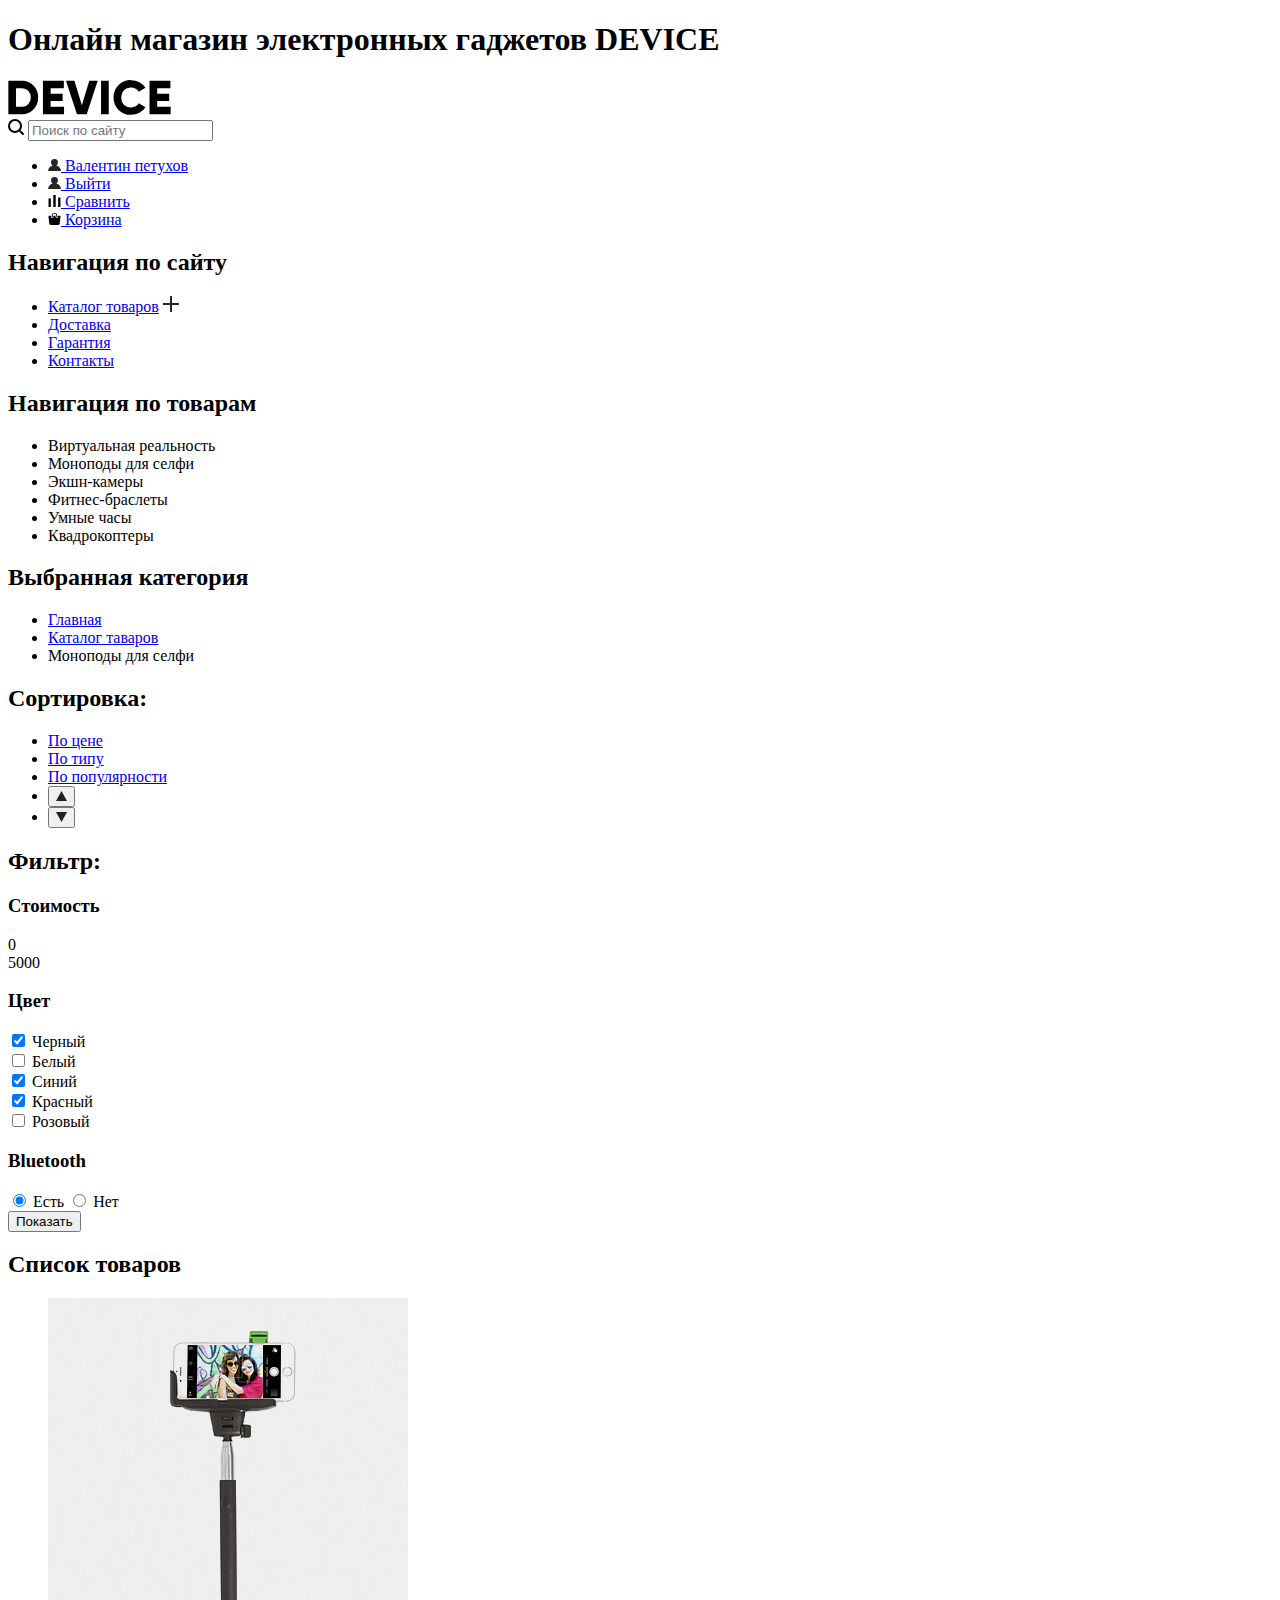
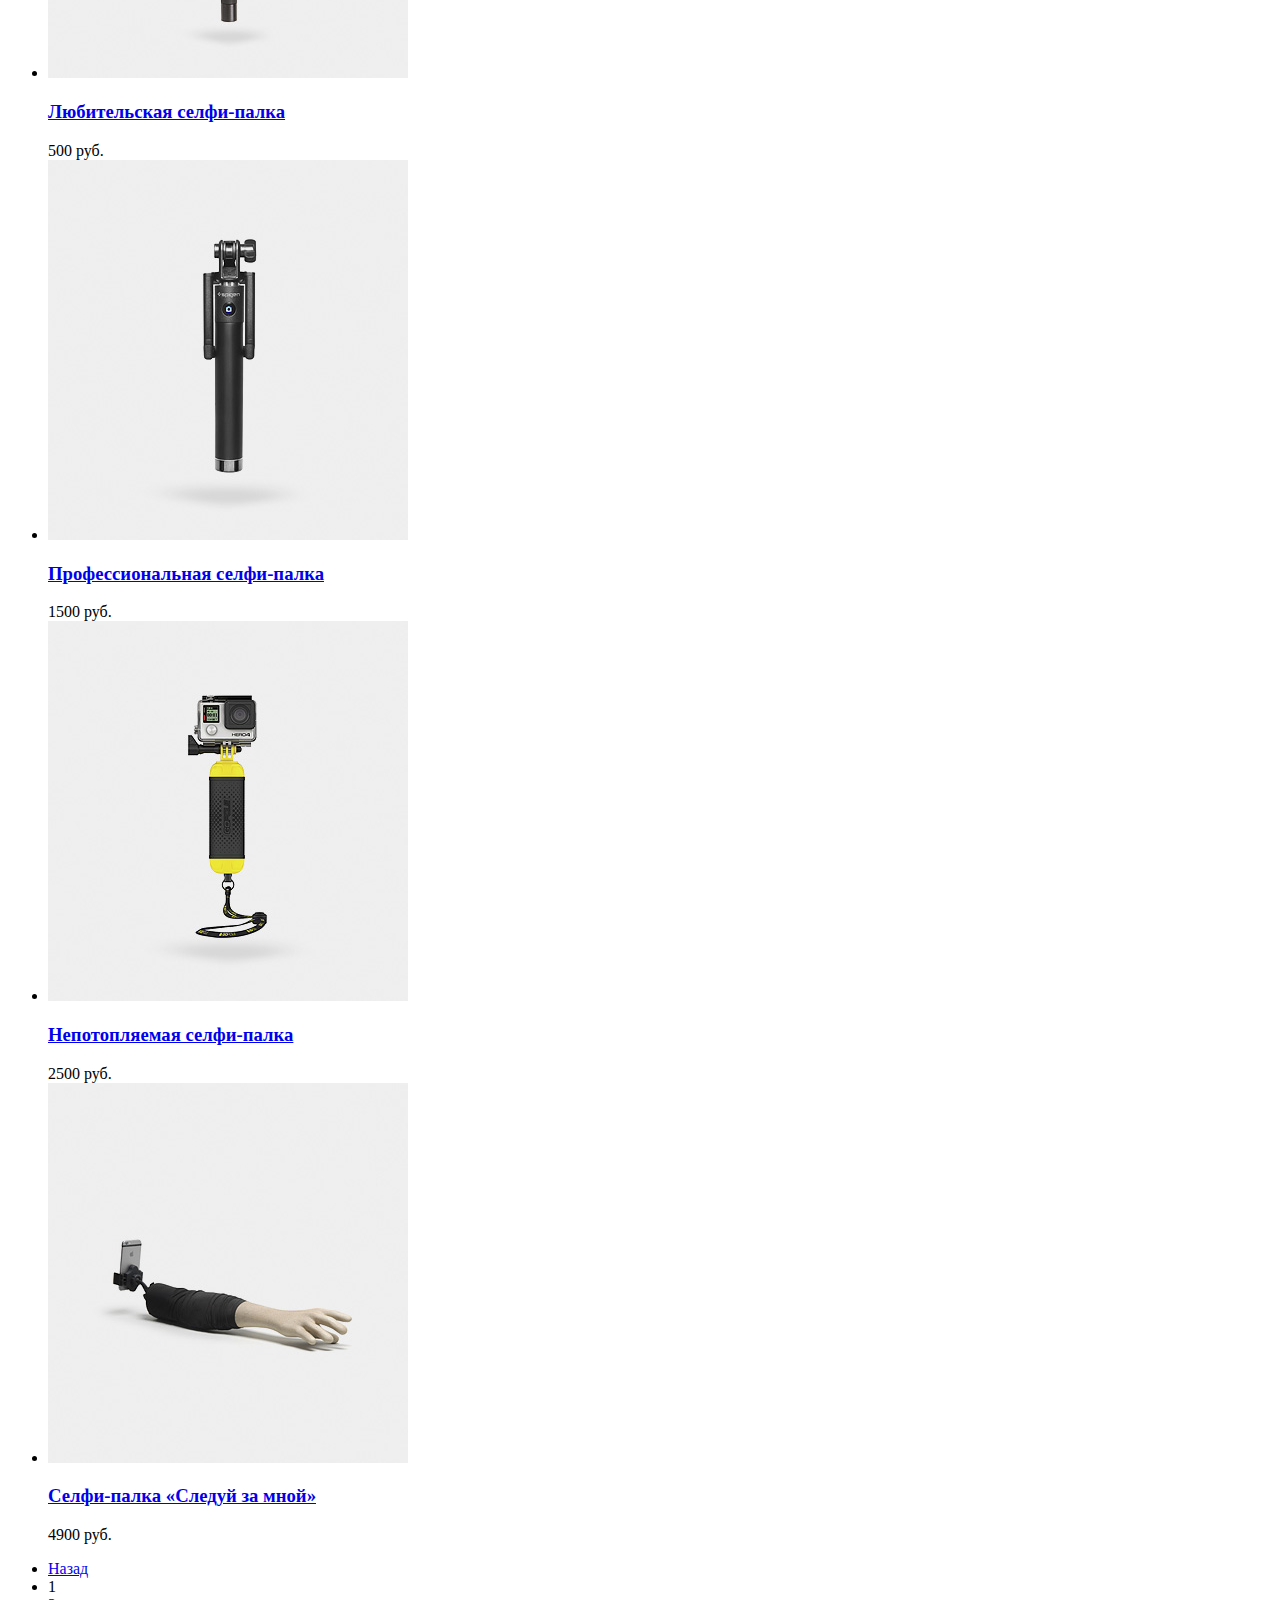
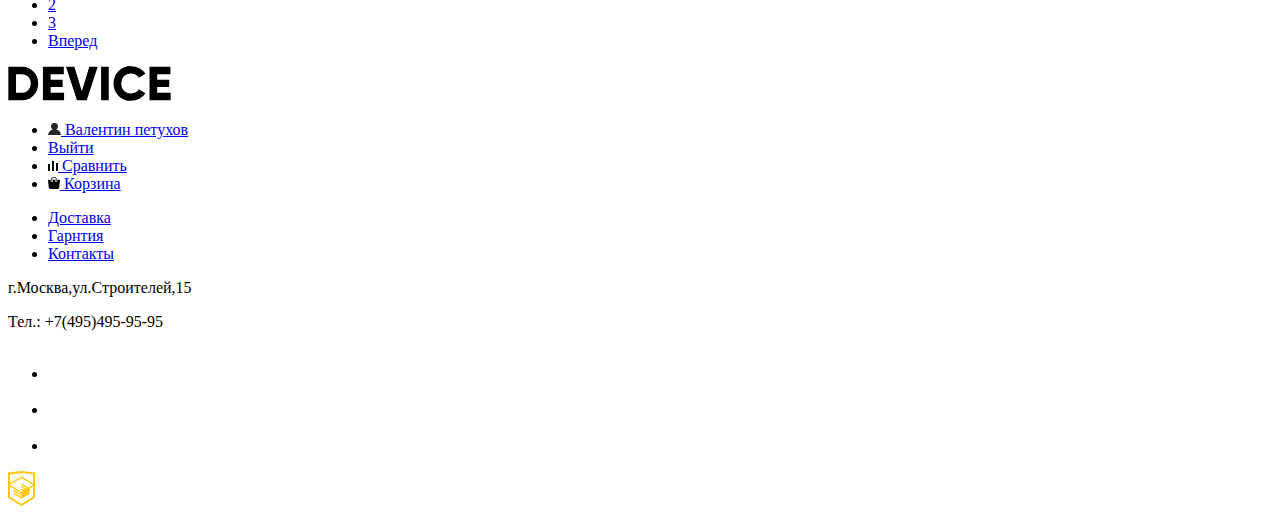
==== catalog.html @ 42530f2b "Исправил недочеты" ====
<!DOCTYPE html>
<html lang="ru">

<head>
  <meta charset="UTF-8">
  <meta name="viewport" content="width=device-width, initial-scale=1.0">
  <title>Device Магазин</title>
</head>

<body>
  <header>
    <h1 class="visually-hidden">Онлайн магазин электронных гаджетов DEVICE</h1>
    <nav>
      <a href="#">
        <img src="img/logo-device.svg" width="163" height="35" alt="Лого Device">
      </a>
      <div>
        <div>
          <form action="echo.htmlacademy.ru" method="post">
            <img src="img/search.svg" width="16" height="16" alt="Поиск товара">
            <label for="search-goods"></label>
            <input name="search" type="search" placeholder="Поиск по сайту">
          </form>
        </div>
        <ul>
          <li>
            <a href="#">
              <img src="img/user.svg" width="13" height="12" alt="Имя пользователя">
              Валентин петухов
            </a>
          </li>
          <li>
            <a href="#">
              <img src="img/user.svg" width="13" height="12" alt="Выйти">
              Выйти
            </a>
          </li>
          <li>
            <a href="#">
              <img src="img/compare.svg" width="13" height="12" alt="Сравнить">
              Сравнить
            </a>
          </li>
          <li>
            <a href="#">
              <img src="img/cart.svg" width="13" height="12" alt="Корзина">
              Корзина
            </a>
          </li>
        </ul>
      </div>
      <section>
        <h2 class="visually-hidden">Навигация по сайту</h2>
        <ul>
          <li>
            <a href="catalog.html">Каталог товаров</a>
            <img src="img/plus.svg" alt="Список товаров">
          </li>
          <li>
            <a href="#">Доставка</a>
          </li>
          <li>
            <a href="#">Гарантия</a>
          </li>
          <li>
            <a href="#">Контакты</a>
          </li>
        </ul>
      </section>
      <section>
        <h2 class="visually-hidden">Навигация по товарам</h2>
        <ul>
          <li>
            <span>Виртуальная реальность</span>
          </li>
          <li>
            <span>Моноподы для селфи</span>
          </li>
          <li>
            <span>Экшн-камеры</span>
          </li>
          <li>
            <span>Фитнес-браслеты</span>
          </li>
          <li>
            <span>Умные часы</span>
          </li>
          <li>
            <span>Квадрокоптеры</span>
          </li>
        </ul>
      </section>
    </nav>
  </header>
  <main>
    <h2 class="visually-hidden">Выбранная категория</h2>
    <ul>
      <li>
        <a href="#">Главная</a>
      </li>
      <li>
        <a href="#">Каталог таваров</a>
      </li>
      <li>Моноподы для селфи</li>
    </ul>
    <section>
      <h2>Сортировка:</h2>
      <ul>
        <li>
          <a href="#">По цене</a>
        </li>
        <li>
          <a href="#">По типу</a>
        </li>
        <li>
          <a href="#">По популярности</a>
        </li>
        <li>
          <button type="button">
            <img src="img/icon-up-dir.svg" alt="Поиск по возрастанию">
          </button>
        </li>
        <li>
          <button type="button">
            <img src="img/icon-down-dir.svg" alt="Поиск по убыванию">
          </button>
        </li>
      </ul>
    </section>
    <section>
      <h2>Фильтр:</h2>
      <aside>
        <form action="#" method="post">
          <div>
            <h3>Стоимость</h3>
            <div>
              <div>0</div>
            </div>
            <div>
              <div>5000</div>
            </div>
          </div>
          <div>
            <h3>Цвет</h3>
            <div>
              <input type="checkbox" name="color" value="Черный" id="black-color-filter" checked>
              <label for="black-color-filter">Черный</label>
            </div>
            <div>
              <input type="checkbox" name="color" value="Белый" id="white-color-filter">
              <label for="white-color-filter">Белый</label>
            </div>
            <div>
              <input type="checkbox" name="color" value="Синий" id="blue-color-filter" checked>
              <label for="blue-color-filter">Синий</label>
            </div>
            <div>
              <input type="checkbox" name="color" value="Красный" id="red-color-filter" checked>
              <label for="red-color-filter">Красный</label>
            </div>
            <div>
              <input type="checkbox" name="color" value="Розовый" id="pink-color-filter">
              <label for="pink-color-filter">Розовый</label>
            </div>
          </div>
          <div>
            <h3>Bluetooth</h3>
            <input type="radio" name="bluetooth" value="Есть" id="bluetooth-yes" checked>
            <label for="bluetooth-yes">Есть</label>
            <input type="radio" name="bluetooth" value="Нет" id="bluetooth-no">
            <label for="bluetooth-no">Нет</label>
          </div>
          <button type="submit" value="submit">Показать</button>
        </form>
      </aside>
    </section>
    <section>
      <h2>Список товаров</h2>
      <ul>
        <li>
          <div>
            <a href="#">
              <img src="img/item-1.jpg" width="360" height="380" alt="Любительская селфи-палка">
            </a>
          </div>
          <div>
            <h3>
              <a href="#">Любительская селфи-палка</a>
            </h3>
            <span>500 руб.</span>
          </div>
        </li>
        <li>
          <div>
            <a href="#">
              <img src="img/item-2.jpg" width="360" height="380" alt="Профессиональная селфи-палка">
            </a>
          </div>
          <div>
            <h3>
              <a href="#">Профессиональная селфи-палка</a>
            </h3>
            <span>1500 руб.</span>
          </div>
        </li>
        <li>
          <div>
            <a href="#">
              <img src="img/item-3.jpg" width="360" height="380" alt="Непотопляемая селфи-палка">
            </a>
          </div>
          <div>
            <h3>
              <a href="#">Непотопляемая селфи-палка</a>
            </h3>
            <span> 2500 руб.</span>
          </div>
        </li>
        <li>
          <div>
            <a href="#">
              <img src="img/item-4.jpg" width="360" height="380" alt="Селфи-палка «Следуй за мной»">
            </a>
          </div>
          <div>
            <h3>
              <a href="#">Селфи-палка «Следуй за мной»</a>
            </h3>
            <span>4900 руб.</span>
          </div>
        </li>
      </ul>
      <ul>
        <li>
          <a href="#">Назад</a>
        </li>
        <li>
          <a>1</a>
        </li>
        <li>
          <a href="#">2</a>
        </li>
        <li>
          <a href="#">3</a>
        </li>
        <li>
          <a href="#">Вперед</a>
        </li>
      </ul>
    </section>
  </main>
  <footer>
    <a href="#">
      <img src="img/logo-device.svg" width="163" height="35" alt="Лого Device">
    </a>
    <ul>
      <li>
        <a href="#">
          <img src="img/user.svg" width="13" height="12" alt="Имя пользователя">
          Валентин петухов
        </a>
      </li>
      <li>
        <a href="#">Выйти</a>
      </li>
      <li>
        <a href="#">
          <img src="img/compare.svg" width="10" height="10" alt="Сравнить">
          Сравнить
        </a>
      </li>
      <li>
        <a href="#">
          <img src="img/cart.svg" width="12" height="12" alt="Корзина">
          Корзина
        </a>
      </li>
    </ul>
    <ul>
      <li>
        <a href="#">Доставка</a>
      </li>
      <li>
        <a href="#">Гарнтия</a>
      </li>
      <li>
        <a href="#">Контакты</a>
      </li>
    </ul>
    <p>г.Москва,ул.Строителей,15</p>
    <p>Тел.: +7(495)495-95-95</p>
    <ul>
      <li>
        <a href="#">
          <img src="img/facebook.svg" width="32" height="32" alt="Фейсбук">
        </a>
      </li>
      <li>
        <a href="#">
          <img src="img/twitter.svg" width="32" height="32" alt="Твиттер">
        </a>
      </li>
      <li>
        <a href="#">
          <img src="img/twitter.svg" width="32" height="32" alt="Инстаграм">
        </a>
      </li>
    </ul>
    <img src="img/logo-html.svg" width="27" height="35" alt="Лого">
  </footer>
</body>

</html>
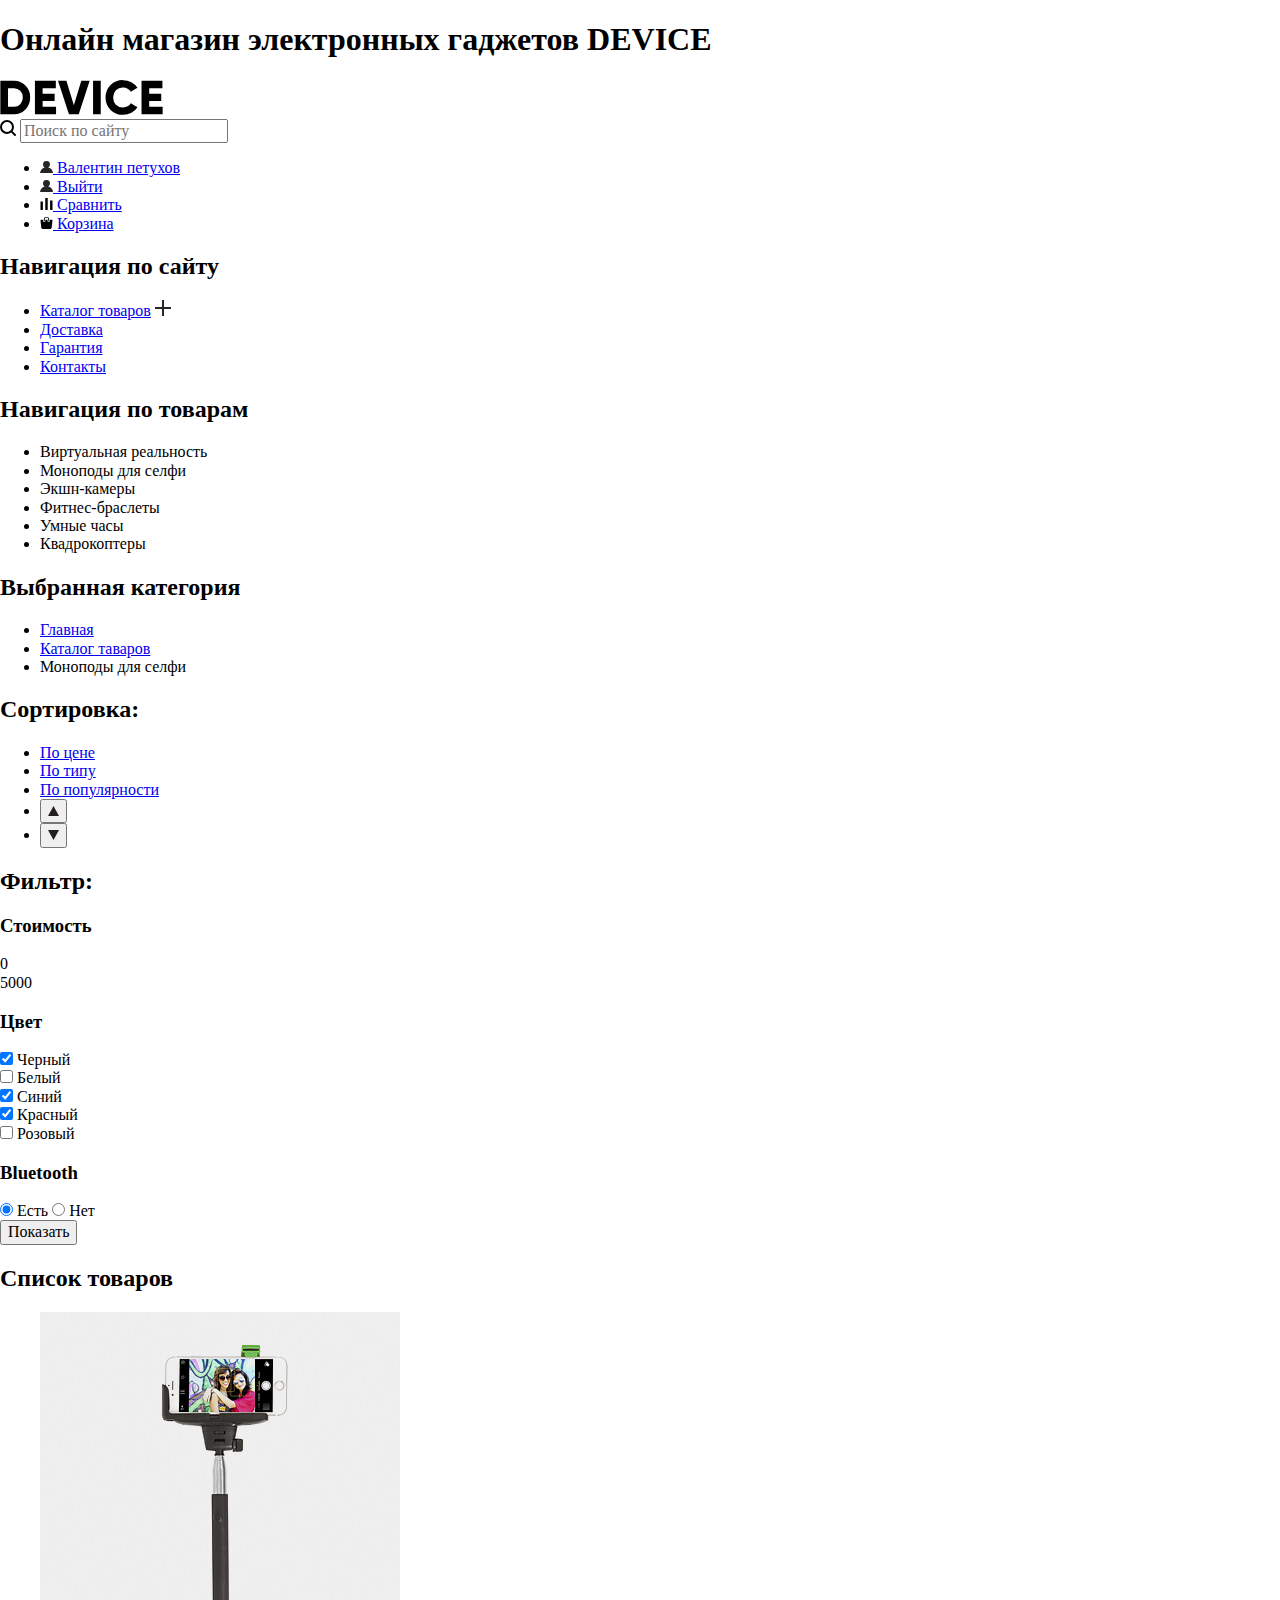
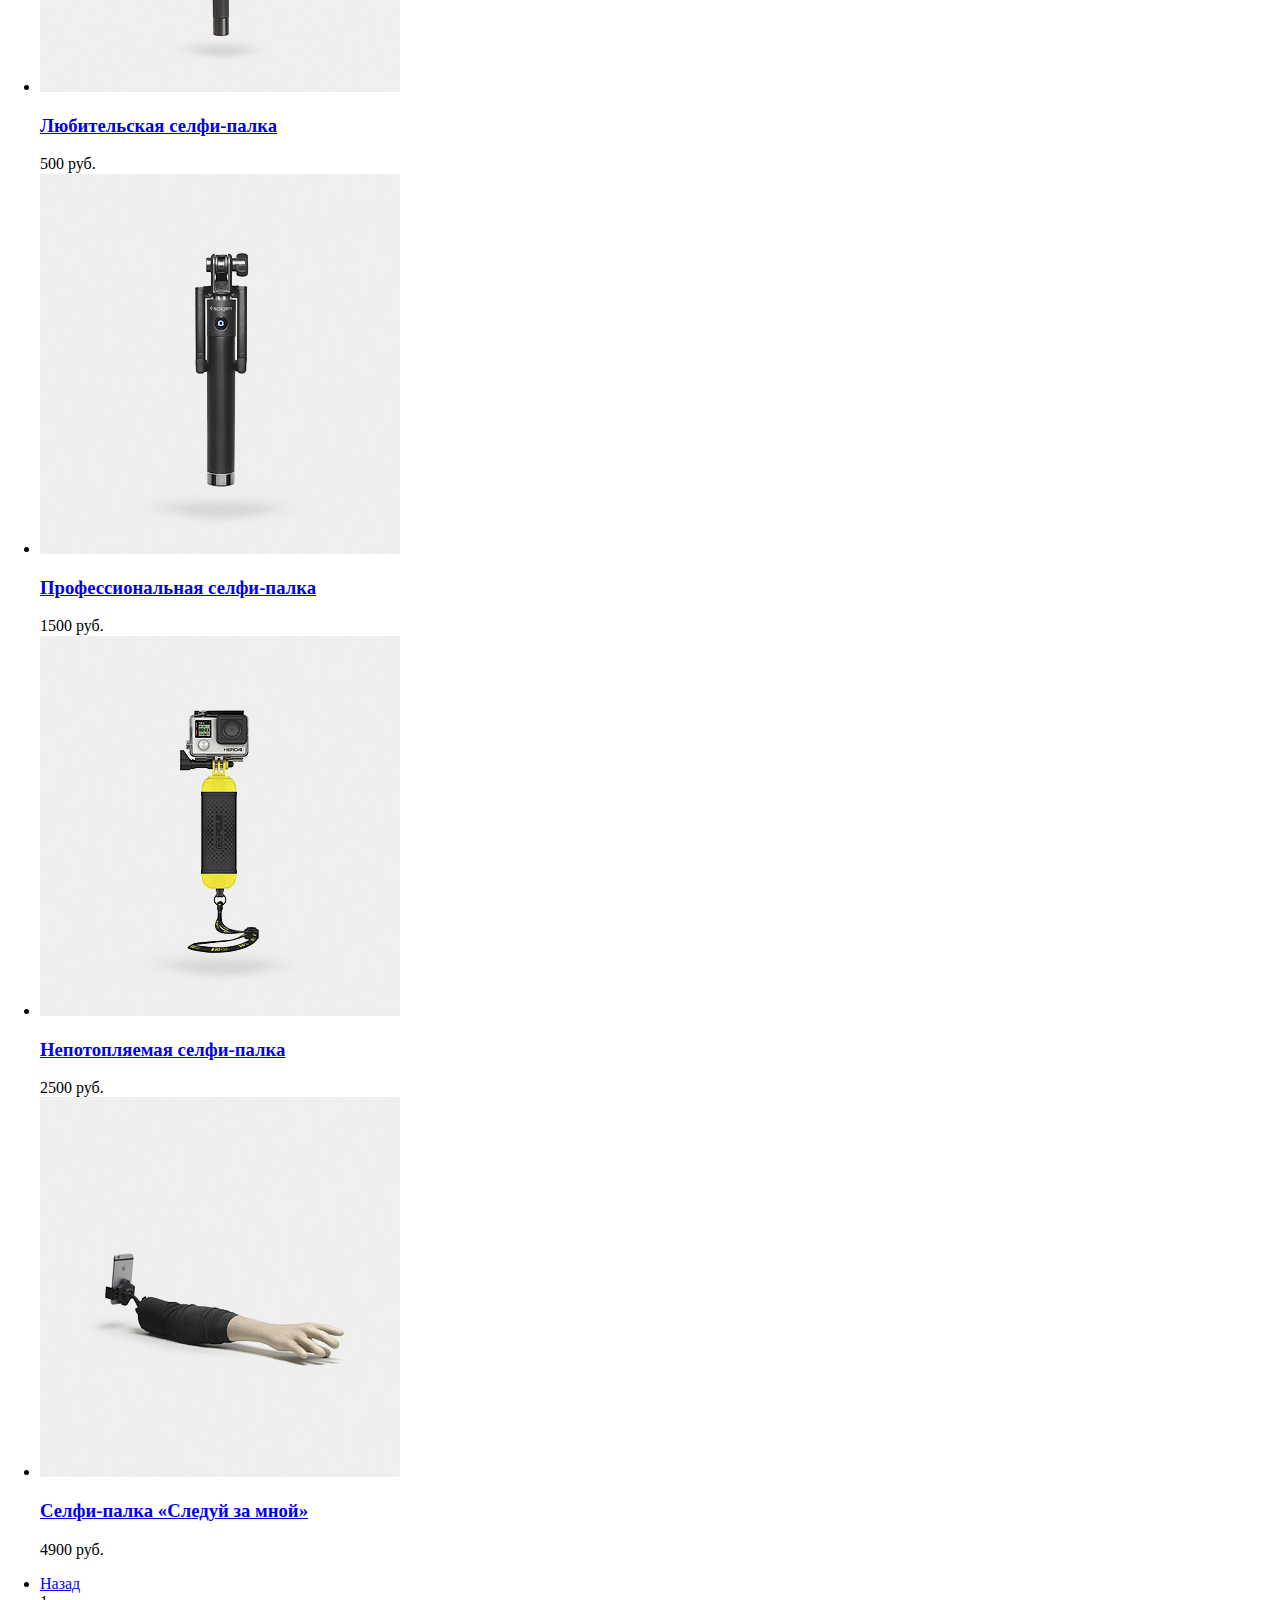
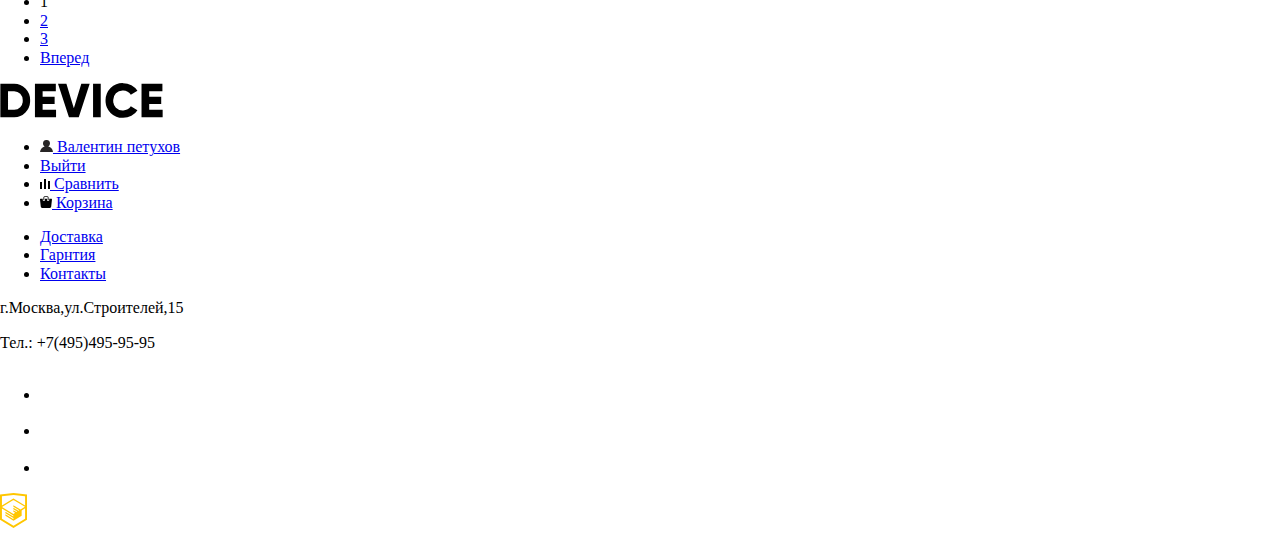
==== commit 9ab6d4e3: "Добавил файл стилей normalize.css для страниц проекта" ====
--- a/catalog.html
+++ b/catalog.html
@@ -5,6 +5,7 @@
   <meta charset="UTF-8">
   <meta name="viewport" content="width=device-width, initial-scale=1.0">
   <title>Device Магазин</title>
+  <link rel="stylesheet" href="css/normalize.css">
 </head>
 
 <body>
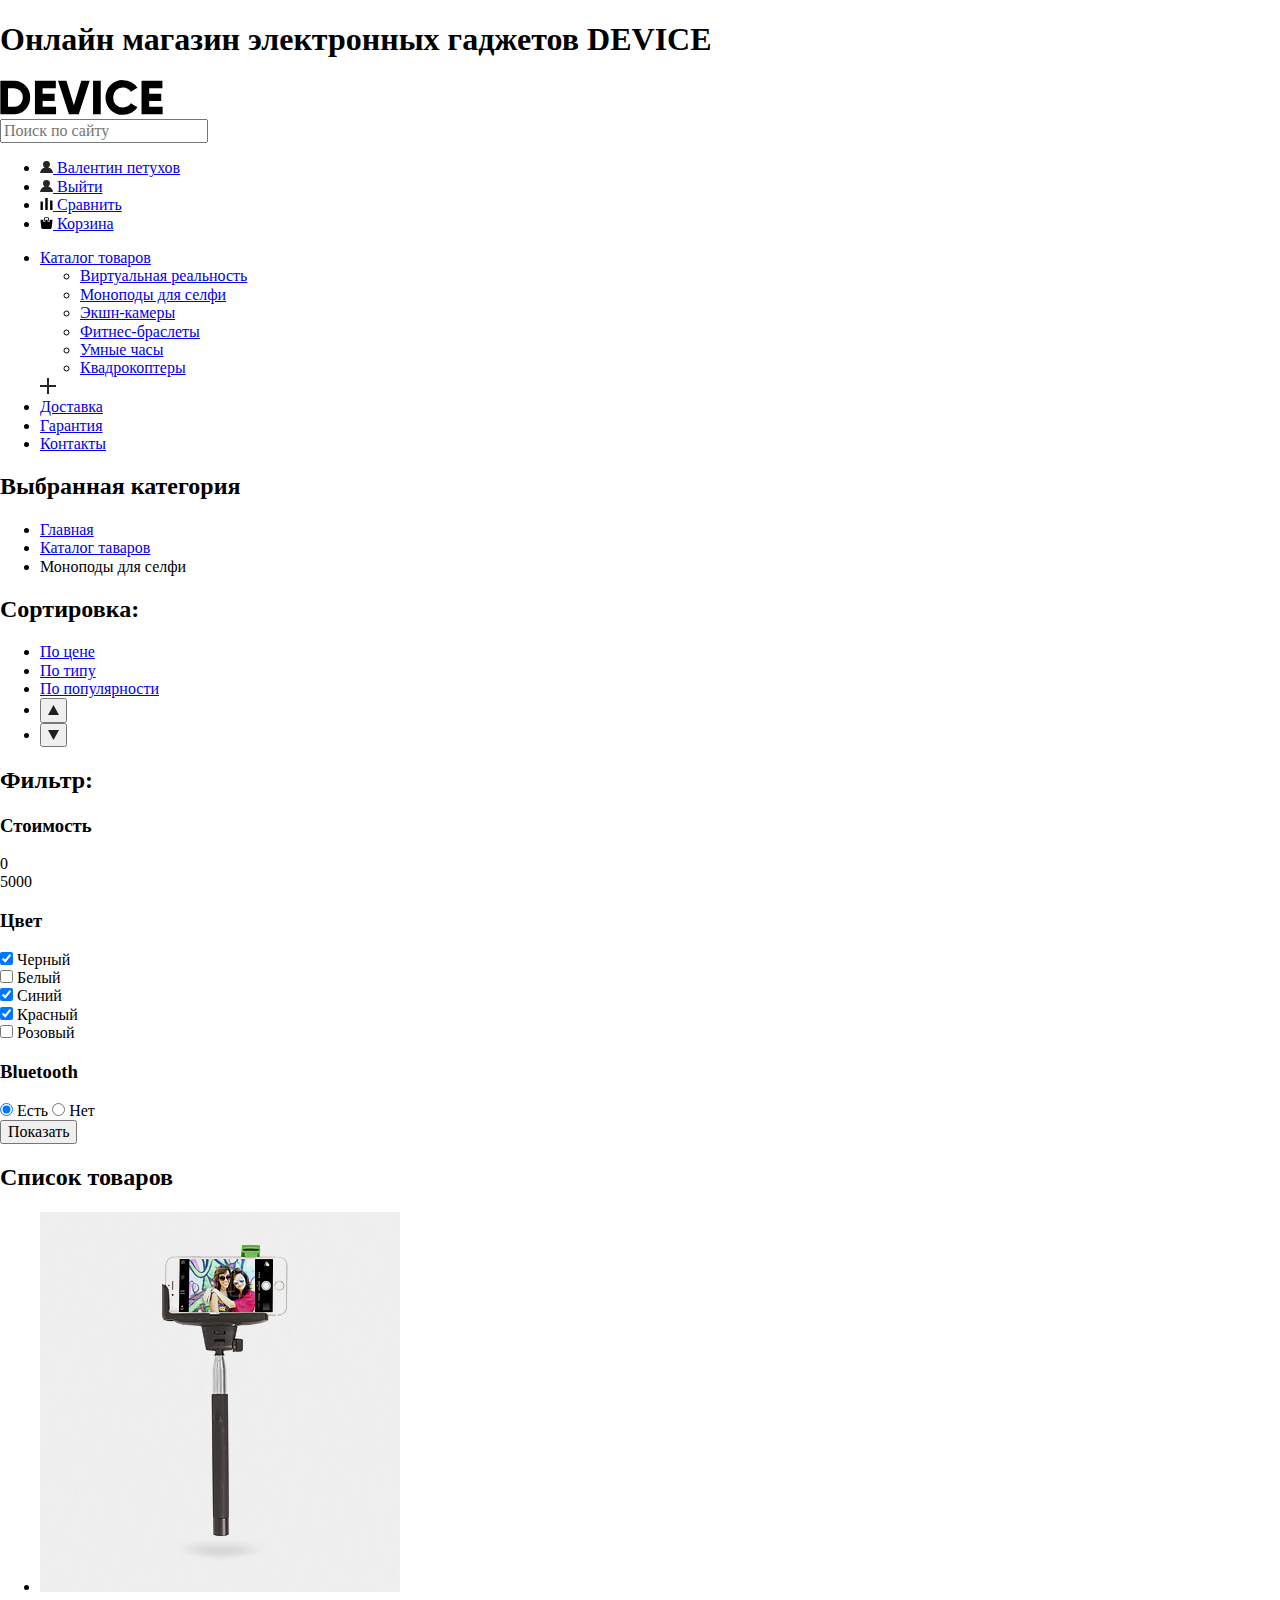
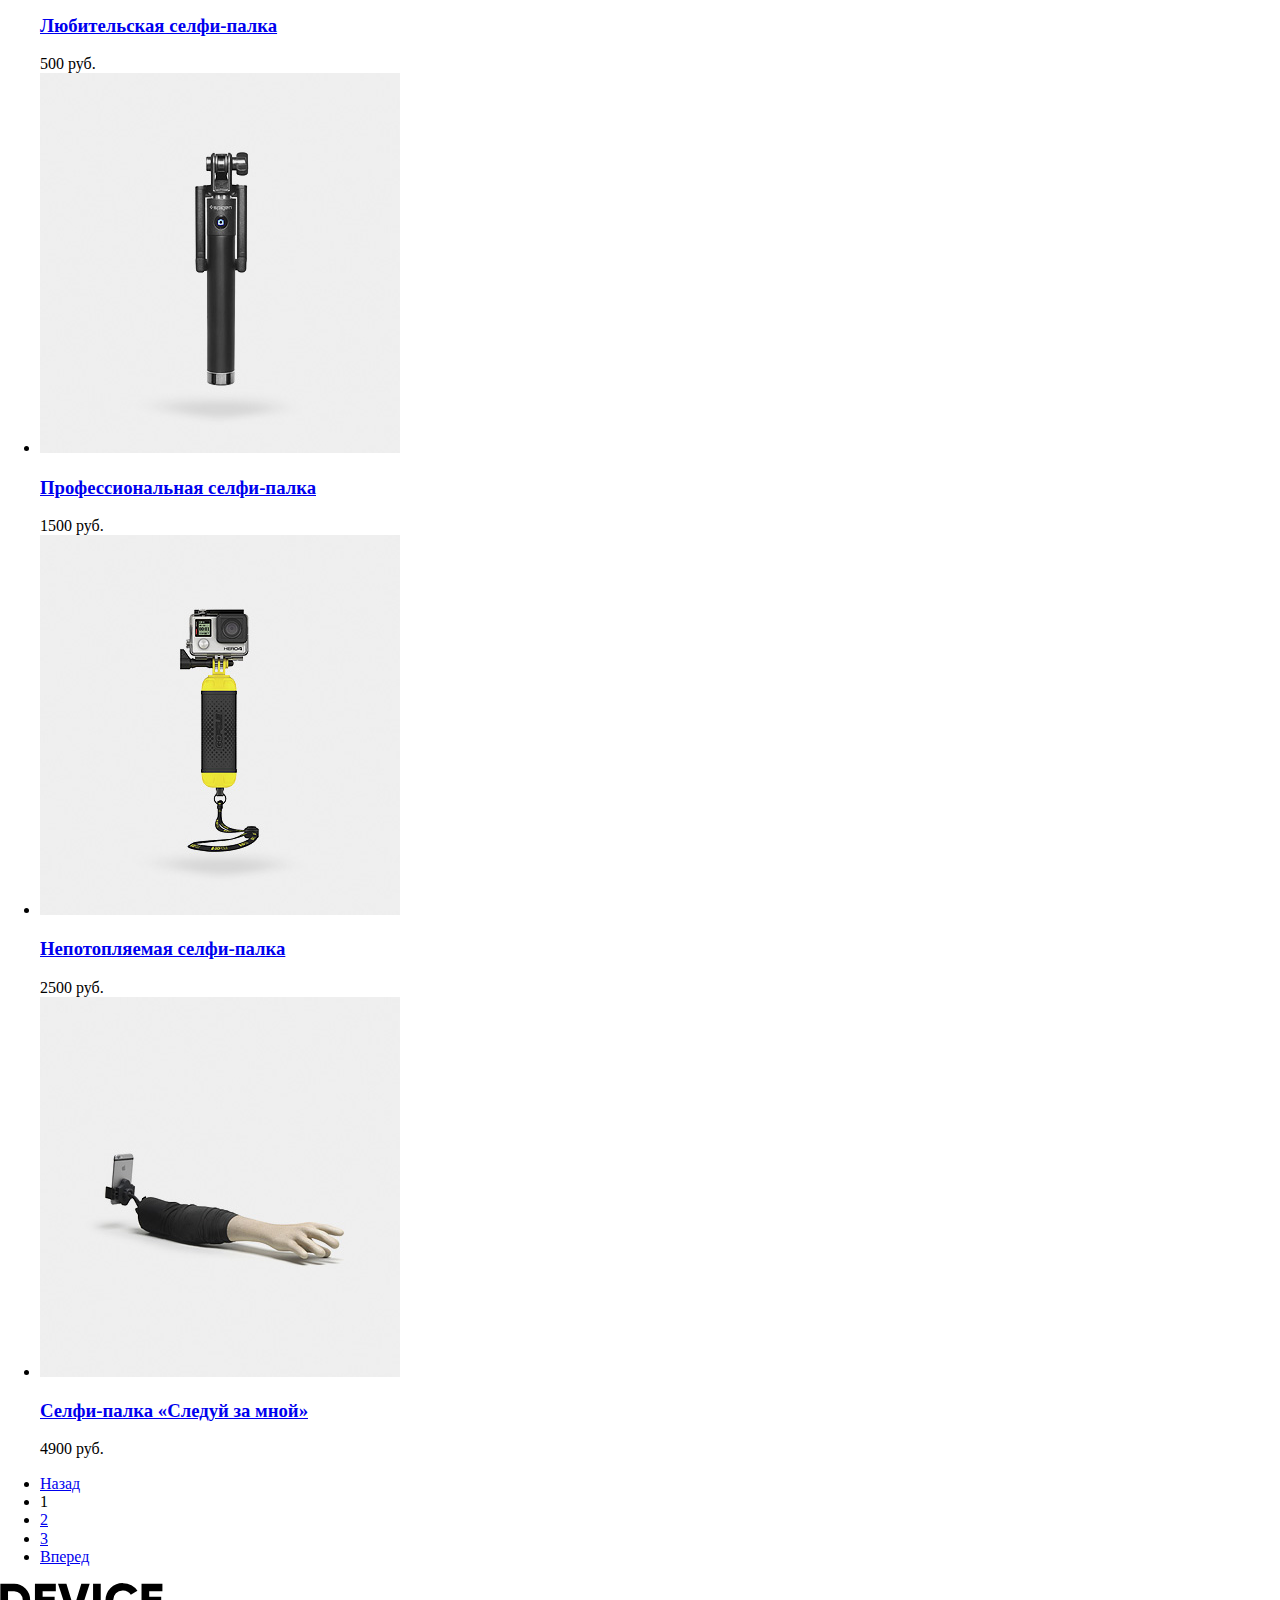
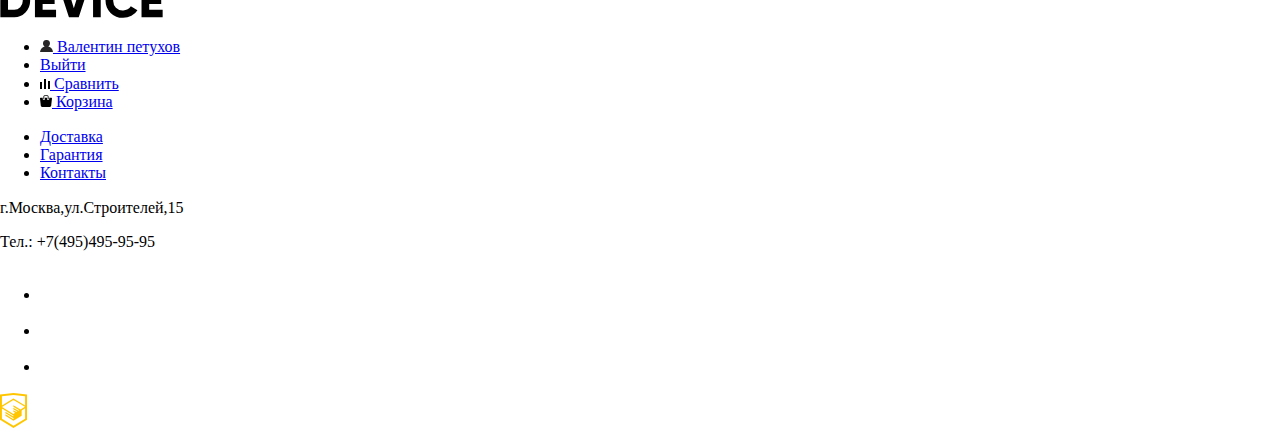
==== commit f257d1e6: "Выполенение базовой стилизации" ====
--- a/catalog.html
+++ b/catalog.html
@@ -6,25 +6,25 @@
   <meta name="viewport" content="width=device-width, initial-scale=1.0">
   <title>Device Магазин</title>
   <link rel="stylesheet" href="css/normalize.css">
+  <link rel="stylesheet" href="css/styles.css">
 </head>
 
 <body>
-  <header>
+  <header class="main-header">
     <h1 class="visually-hidden">Онлайн магазин электронных гаджетов DEVICE</h1>
-    <nav>
-      <a href="#">
+    <nav class="main-navigation">
+      <a class="main-logo" href="#">
         <img src="img/logo-device.svg" width="163" height="35" alt="Лого Device">
       </a>
-      <div>
-        <div>
-          <form action="echo.htmlacademy.ru" method="post">
-            <img src="img/search.svg" width="16" height="16" alt="Поиск товара">
-            <label for="search-goods"></label>
+      <div class="user-navigation-container">
+        <div class="form-container">
+          <form class="form-search" action="echo.htmlacademy.ru" method="post">
+            <label class="lable-search visually-hidden" for="search-goods"></label>
             <input name="search" type="search" placeholder="Поиск по сайту">
           </form>
         </div>
-        <ul>
-          <li>
+        <ul class="user-navigation">
+          <li class="user-enter-button">
             <a href="#">
               <img src="img/user.svg" width="13" height="12" alt="Имя пользователя">
               Валентин петухов
@@ -50,50 +50,36 @@
           </li>
         </ul>
       </div>
-      <section>
-        <h2 class="visually-hidden">Навигация по сайту</h2>
-        <ul>
-          <li>
-            <a href="catalog.html">Каталог товаров</a>
-            <img src="img/plus.svg" alt="Список товаров">
-          </li>
-          <li>
-            <a href="#">Доставка</a>
-          </li>
-          <li>
-            <a href="#">Гарантия</a>
-          </li>
-          <li>
-            <a href="#">Контакты</a>
-          </li>
-        </ul>
-      </section>
-      <section>
-        <h2 class="visually-hidden">Навигация по товарам</h2>
-        <ul>
-          <li>
-            <span>Виртуальная реальность</span>
-          </li>
-          <li>
-            <span>Моноподы для селфи</span>
-          </li>
-          <li>
-            <span>Экшн-камеры</span>
-          </li>
-          <li>
-            <span>Фитнес-браслеты</span>
-          </li>
-          <li>
-            <span>Умные часы</span>
-          </li>
-          <li>
-            <span>Квадрокоптеры</span>
-          </li>
-        </ul>
-      </section>
+      <div class="site-info-container">
+          <ul class="site-info">
+            <li>
+              <a href="catalog.html">
+                Каталог товаров
+                <ul class="visually-hidden">
+                    <li><a href="#">Виртуальная реальность</a></li>
+                    <li><a href="#">Моноподы для селфи</a></li>
+                    <li><a href="#">Экшн-камеры</a></li>
+                    <li><a href="#">Фитнес-браслеты</a></li>
+                    <li><a href="#">Умные часы</a></li>
+                    <li><a href="#">Квадрокоптеры</a></li>
+                  </ul>
+              </a>
+              <img src="img/plus.svg" alt="Плюс">
+            </li>
+            <li>
+              <a href="#">Доставка</a>
+            </li>
+            <li>
+              <a href="#">Гарантия</a>
+            </li>
+            <li>
+              <a href="#">Контакты</a>
+            </li>
+          </ul>
+        </div>
     </nav>
   </header>
-  <main>
+  <main class="main-content">
     <h2 class="visually-hidden">Выбранная категория</h2>
     <ul>
       <li>
@@ -250,11 +236,11 @@
       </ul>
     </section>
   </main>
-  <footer>
+  <footer class="main-footer">
     <a href="#">
       <img src="img/logo-device.svg" width="163" height="35" alt="Лого Device">
     </a>
-    <ul>
+    <ul class="user-navigation-footer">
       <li>
         <a href="#">
           <img src="img/user.svg" width="13" height="12" alt="Имя пользователя">
@@ -277,38 +263,39 @@
         </a>
       </li>
     </ul>
-    <ul>
+    <ul class="delivery-description-footer">
       <li>
         <a href="#">Доставка</a>
       </li>
       <li>
-        <a href="#">Гарнтия</a>
+        <a href="#">Гарантия</a>
       </li>
       <li>
         <a href="#">Контакты</a>
       </li>
     </ul>
-    <p>г.Москва,ул.Строителей,15</p>
-    <p>Тел.: +7(495)495-95-95</p>
-    <ul>
-      <li>
-        <a href="#">
+    <p class="footer-contacts">г.Москва,ул.Строителей,15</p>
+    <p class="footer-contacts">Тел.: +7(495)495-95-95</p>
+    <ul class="footer-social">
+      <li>
+        <a class="social-button" href="#">
           <img src="img/facebook.svg" width="32" height="32" alt="Фейсбук">
         </a>
       </li>
       <li>
-        <a href="#">
+        <a class="social-button" href="#">
           <img src="img/twitter.svg" width="32" height="32" alt="Твиттер">
         </a>
       </li>
       <li>
-        <a href="#">
+        <a class="social-button" href="#">
           <img src="img/twitter.svg" width="32" height="32" alt="Инстаграм">
         </a>
       </li>
     </ul>
     <img src="img/logo-html.svg" width="27" height="35" alt="Лого">
   </footer>
+  <script src="js/index.js"></script>
 </body>
 
 </html>
--- a/css/styles.css
+++ b/css/styles.css
@@ -0,0 +1 @@
+/* Comments */
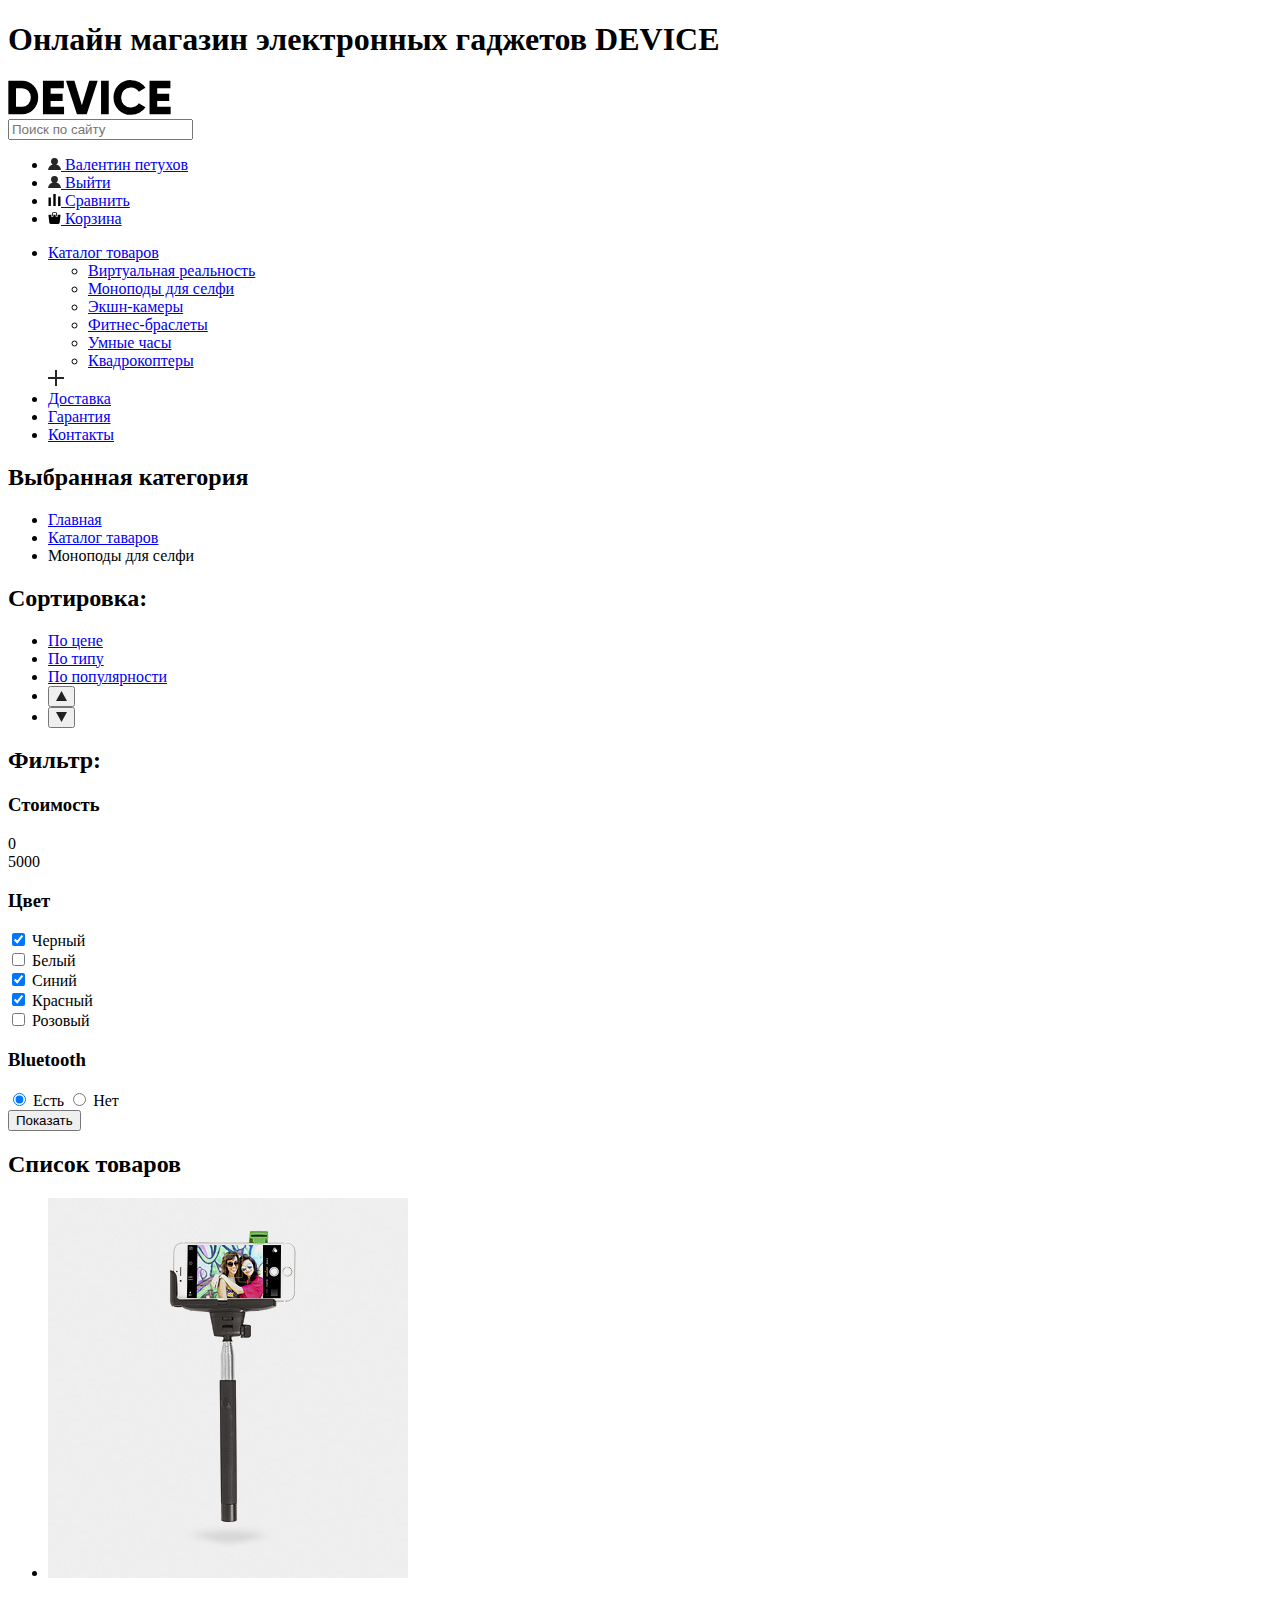
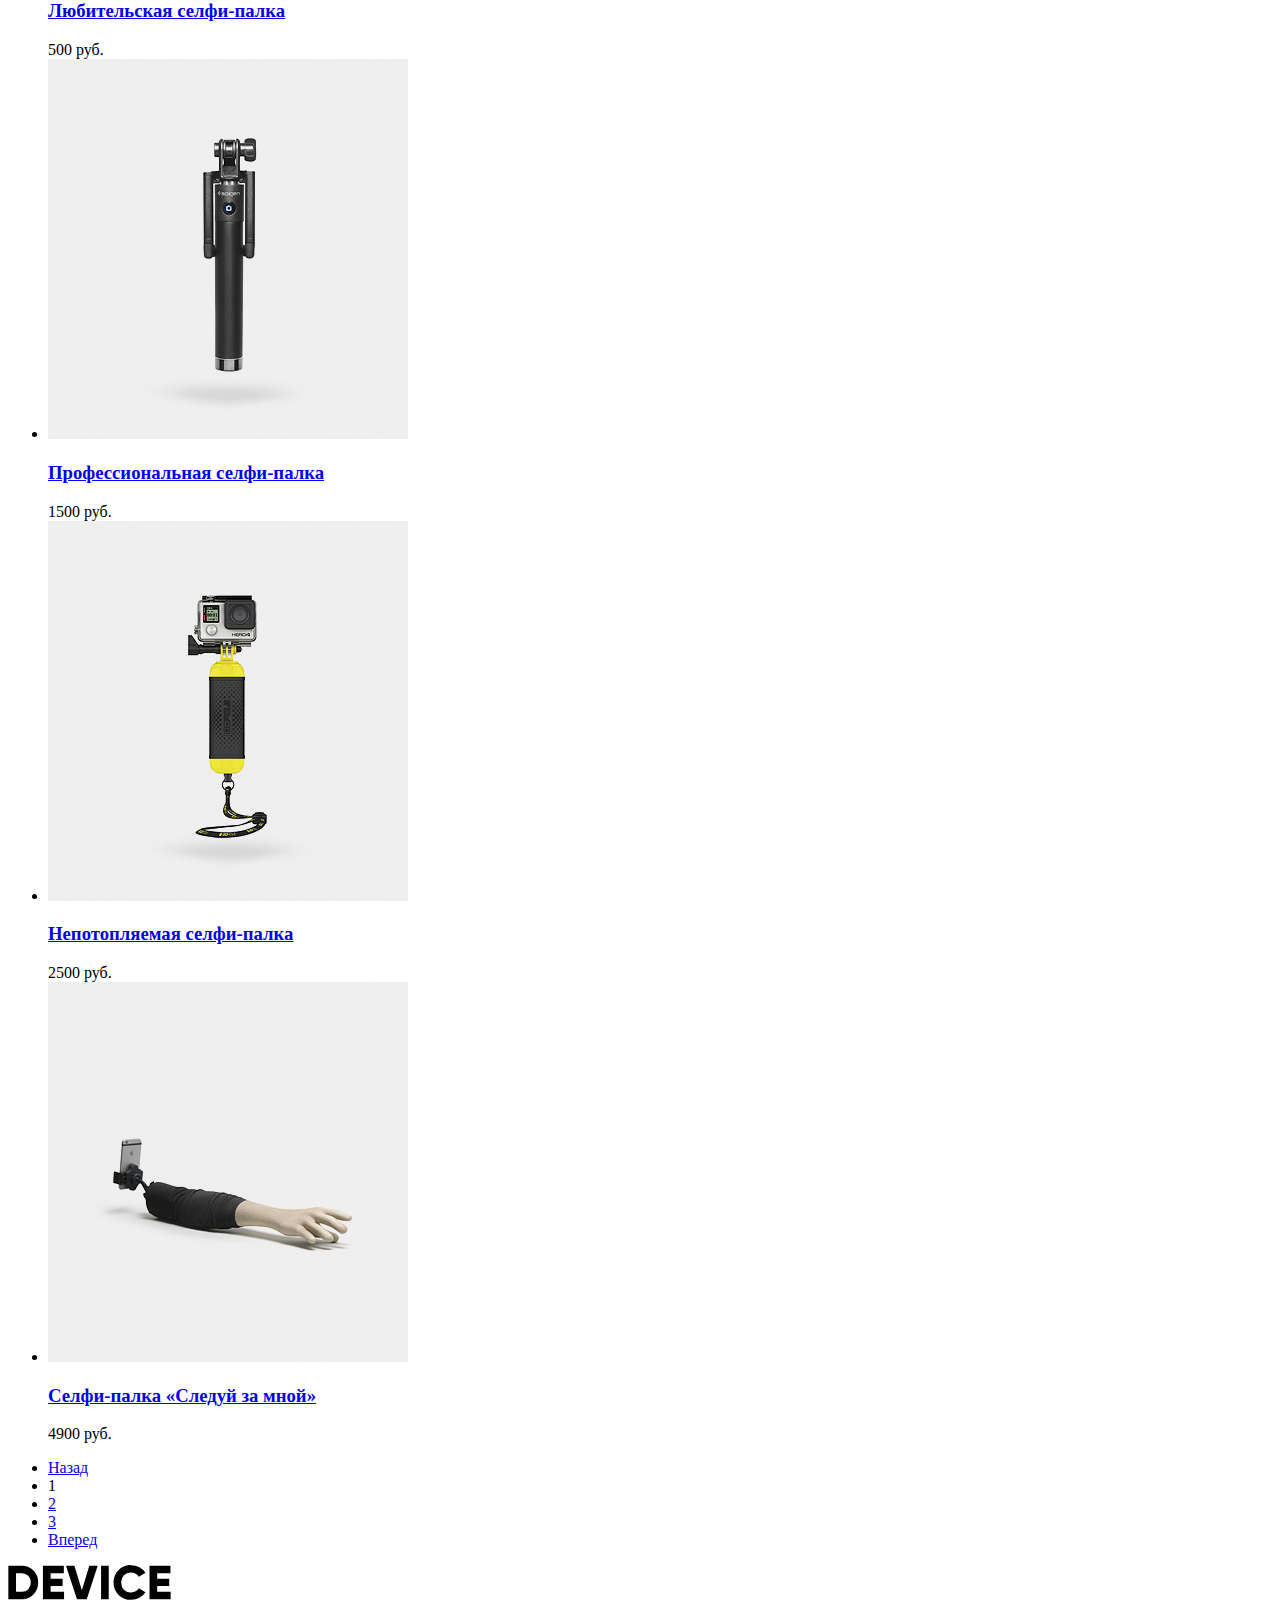
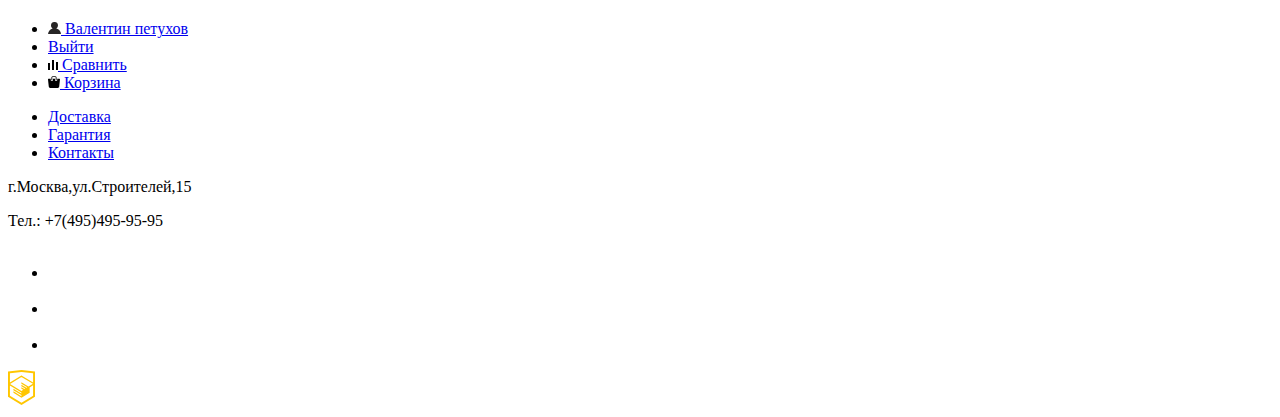
==== commit 869dabe2: "Тестовый коммит" ====
--- a/catalog.html
+++ b/catalog.html
@@ -5,8 +5,9 @@
   <meta charset="UTF-8">
   <meta name="viewport" content="width=device-width, initial-scale=1.0">
   <title>Device Магазин</title>
-  <link rel="stylesheet" href="css/normalize.css">
-  <link rel="stylesheet" href="css/styles.css">
+  <link rel="stylesheet" href="fonts/stylesheet.css">
+  <link rel="stylesheet" href="css/normalize.min.css">
+  <link rel="stylesheet" href="css/styles.min.css">
 </head>
 
 <body>
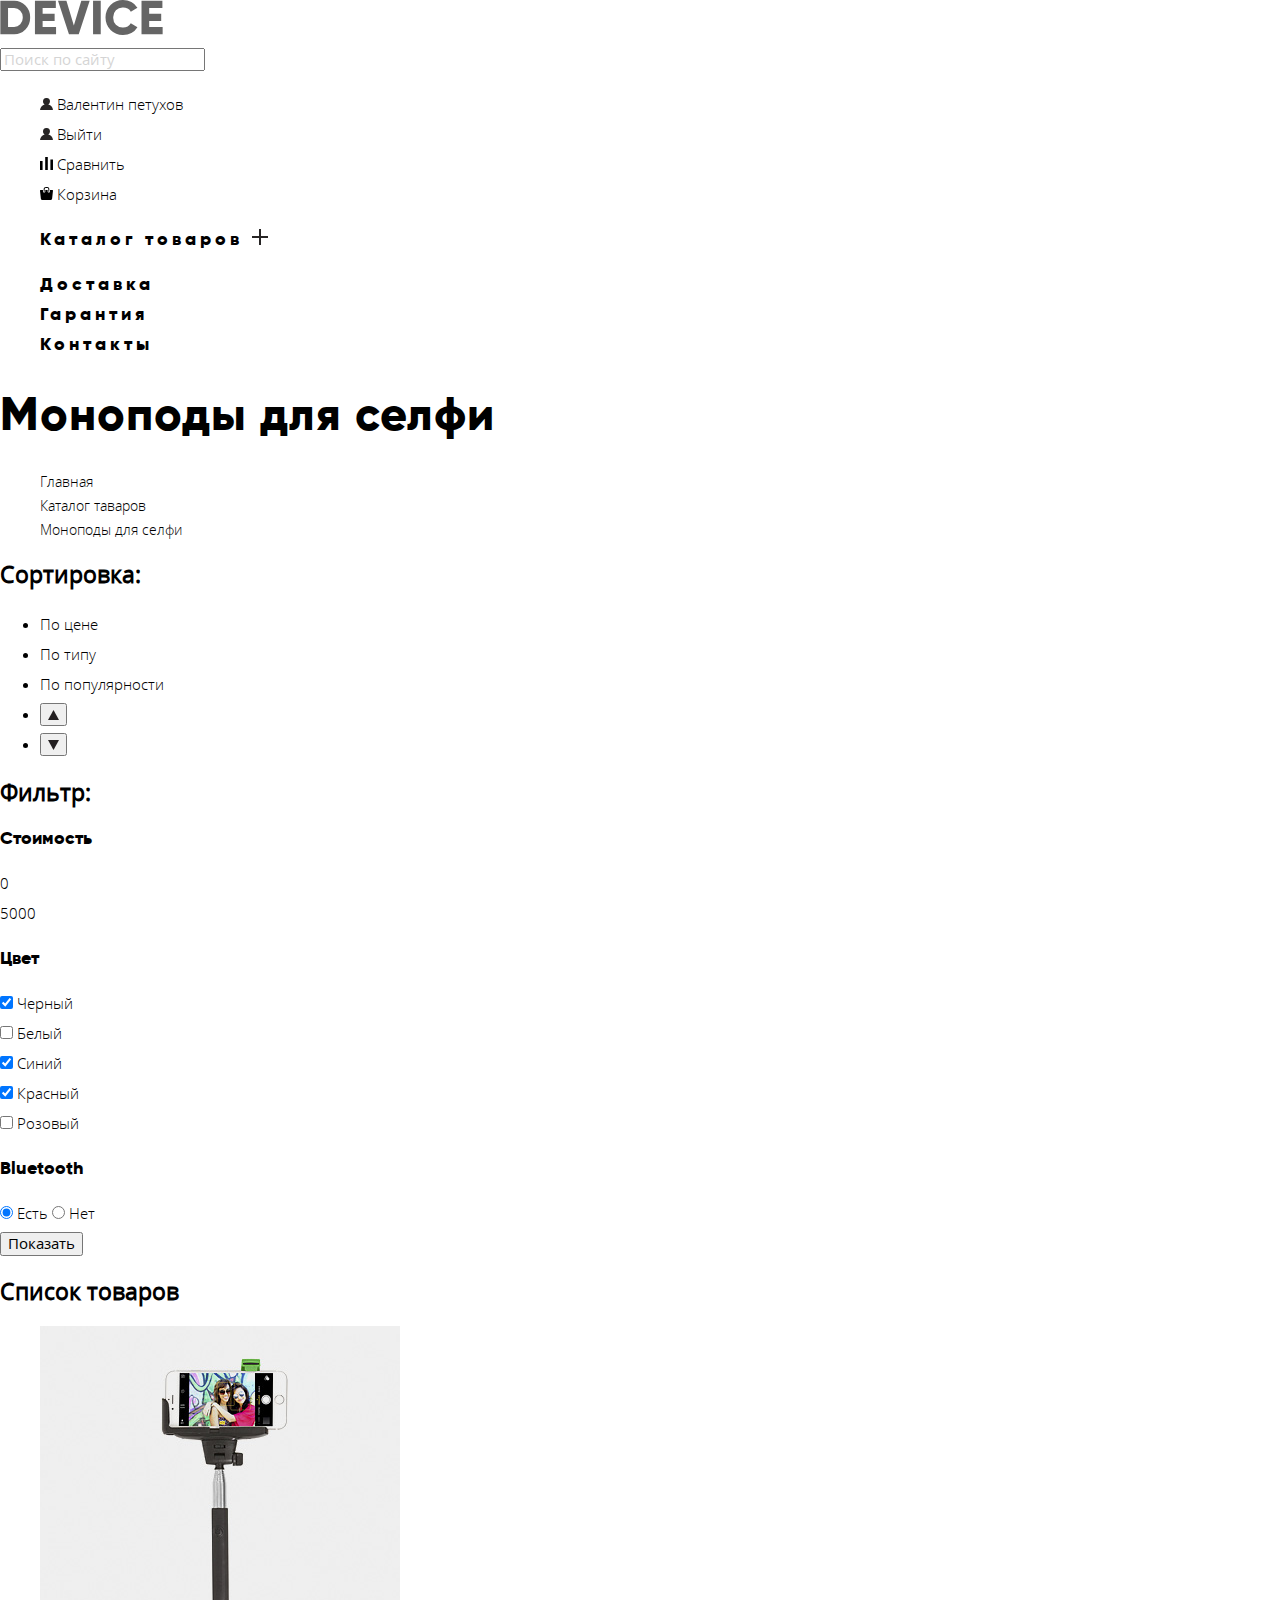
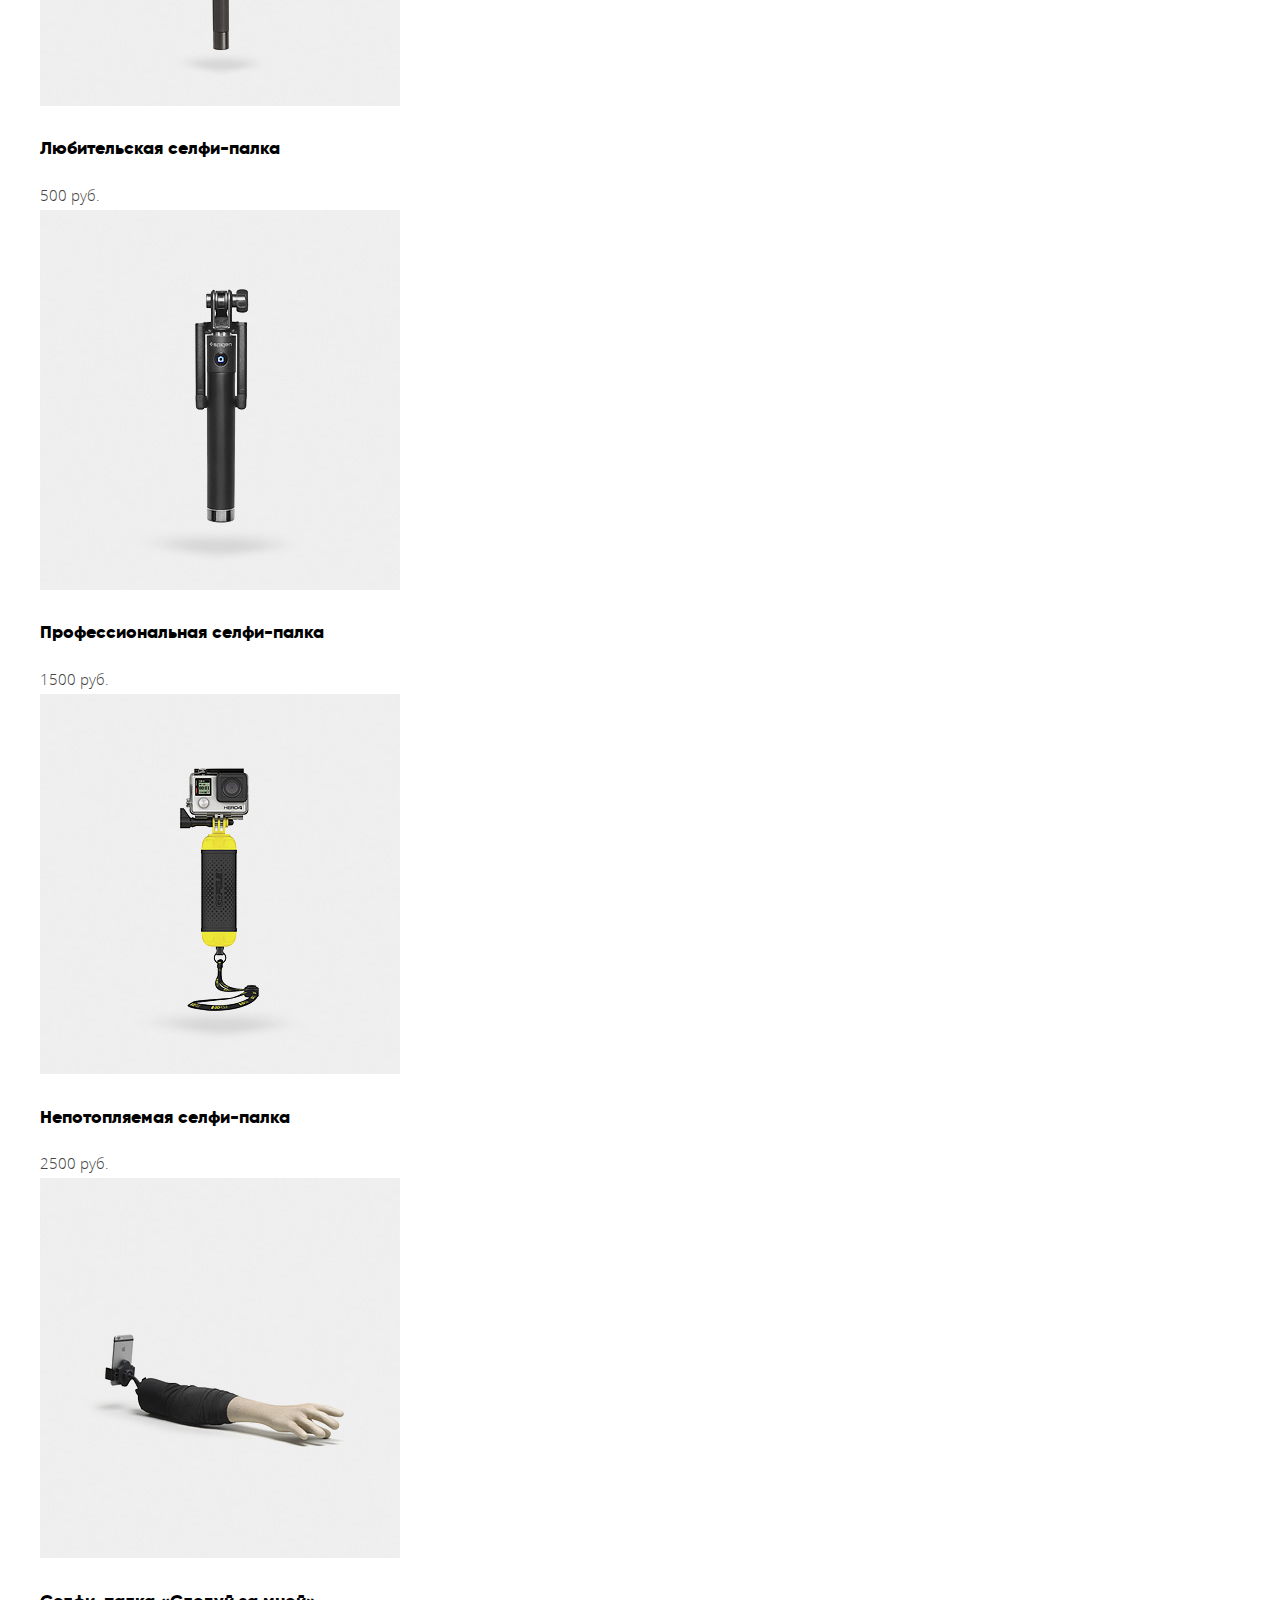
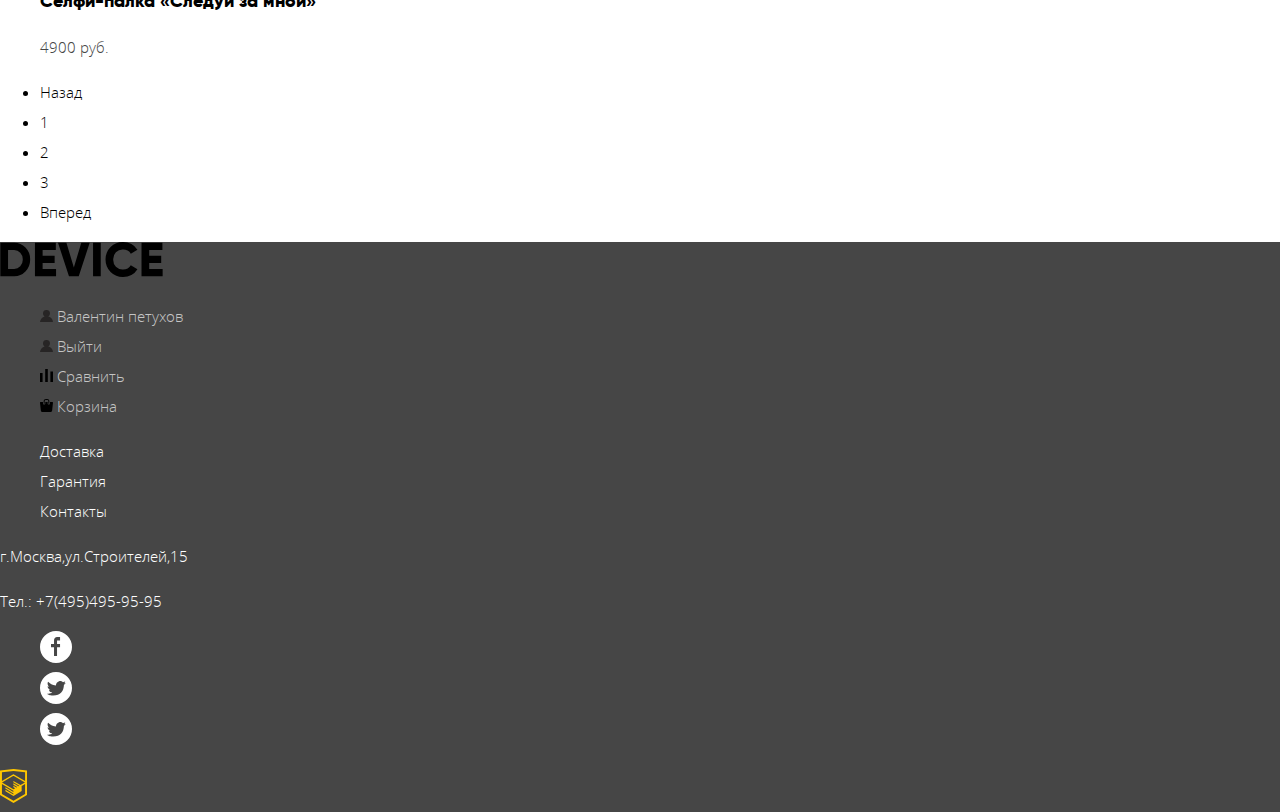
==== commit 0c92f4f1: "Базовая стилизация" ====
--- a/catalog.html
+++ b/catalog.html
@@ -5,27 +5,25 @@
   <meta charset="UTF-8">
   <meta name="viewport" content="width=device-width, initial-scale=1.0">
   <title>Device Магазин</title>
-  <link rel="stylesheet" href="fonts/stylesheet.css">
-  <link rel="stylesheet" href="css/normalize.min.css">
-  <link rel="stylesheet" href="css/styles.min.css">
+  <link rel="stylesheet" href="css/normalize.css">
+  <link rel="stylesheet" href="css/styles.css">
 </head>
 
 <body>
-  <header class="main-header">
+  <header class="header">
     <h1 class="visually-hidden">Онлайн магазин электронных гаджетов DEVICE</h1>
-    <nav class="main-navigation">
-      <a class="main-logo" href="#">
+    <nav class="navigation">
+      <a class="logo header" href="#">
         <img src="img/logo-device.svg" width="163" height="35" alt="Лого Device">
       </a>
-      <div class="user-navigation-container">
-        <div class="form-container">
-          <form class="form-search" action="echo.htmlacademy.ru" method="post">
-            <label class="lable-search visually-hidden" for="search-goods"></label>
-            <input name="search" type="search" placeholder="Поиск по сайту">
-          </form>
-        </div>
-        <ul class="user-navigation">
-          <li class="user-enter-button">
+      <div class="user-navigation">
+        <form class="search-form" action="echo.htmlacademy.ru" method="post">
+          <label class="visually-hidden" for="search-goods"></label>
+          <input class="search-input" name="search" type="search" id="search-goods" placeholder="Поиск по сайту" required>
+          <button class="search-button" type="submit">Найти</button>
+        </form>
+        <ul class="list header-navigation">
+          <li>
             <a href="#">
               <img src="img/user.svg" width="13" height="12" alt="Имя пользователя">
               Валентин петухов
@@ -51,38 +49,41 @@
           </li>
         </ul>
       </div>
-      <div class="site-info-container">
-          <ul class="site-info">
-            <li>
-              <a href="catalog.html">
-                Каталог товаров
-                <ul class="visually-hidden">
-                    <li><a href="#">Виртуальная реальность</a></li>
-                    <li><a href="#">Моноподы для селфи</a></li>
-                    <li><a href="#">Экшн-камеры</a></li>
-                    <li><a href="#">Фитнес-браслеты</a></li>
-                    <li><a href="#">Умные часы</a></li>
-                    <li><a href="#">Квадрокоптеры</a></li>
-                  </ul>
-              </a>
-              <img src="img/plus.svg" alt="Плюс">
-            </li>
-            <li>
-              <a href="#">Доставка</a>
-            </li>
-            <li>
-              <a href="#">Гарантия</a>
-            </li>
-            <li>
-              <a href="#">Контакты</a>
-            </li>
-          </ul>
-        </div>
+      <div class="main-navigation">
+        <ul class="list catalog-list">
+          <li>
+            <a class="text" href="catalog.html">
+              Каталог товаров
+            </a>
+            <ul class="list visually-hidden">
+              <li><a href="#">Виртуальная реальность</a></li>
+              <li><a href="#">Моноподы для селфи</a></li>
+              <li><a href="#">Экшн-камеры</a></li>
+              <li><a href="#">Фитнес-браслеты</a></li>
+              <li><a href="#">Умные часы</a></li>
+              <li><a href="#">Квадрокоптеры</a></li>
+            </ul>
+            <img src="img/plus.svg" alt="Плюс">
+          </li>
+        </ul>
+        <ul class="list services-info">
+          <li>
+            <a class="text" href="#">Доставка</a>
+          </li>
+          <li>
+            <a class="text" href="#">Гарантия</a>
+          </li>
+          <li>
+            <a class="text" href="#">Контакты</a>
+          </li>
+        </ul>
+      </div>
     </nav>
   </header>
-  <main class="main-content">
+  <main class="main">
+    <h1 class="product-title">Моноподы для селфи</h1>
     <h2 class="visually-hidden">Выбранная категория</h2>
-    <ul>
+    <ul class="list product-navigation">
       <li>
         <a href="#">Главная</a>
       </li>
@@ -93,9 +94,9 @@
     </ul>
     <section>
       <h2>Сортировка:</h2>
-      <ul>
-        <li>
-          <a href="#">По цене</a>
+      <ul class="filter-types-list">
+        <li>
+          <a class="seleted-filter" href="#">По цене</a>
         </li>
         <li>
           <a href="#">По типу</a>
@@ -117,19 +118,19 @@
     </section>
     <section>
       <h2>Фильтр:</h2>
-      <aside>
+      <aside class="filters">
         <form action="#" method="post">
-          <div>
-            <h3>Стоимость</h3>
-            <div>
-              <div>0</div>
-            </div>
-            <div>
-              <div>5000</div>
-            </div>
-          </div>
-          <div>
-            <h3>Цвет</h3>
+          <div class="range-filter">
+            <p class="text filter-title">Стоимость</p>
+            <div>
+              <div class="min-price">0</div>
+            </div>
+            <div>
+              <div class="max-price">5000</div>
+            </div>
+          </div>
+          <div class="color-filter">
+            <p class="text filter-title">Цвет</p>
             <div>
               <input type="checkbox" name="color" value="Черный" id="black-color-filter" checked>
               <label for="black-color-filter">Черный</label>
@@ -151,8 +152,8 @@
               <label for="pink-color-filter">Розовый</label>
             </div>
           </div>
-          <div>
-            <h3>Bluetooth</h3>
+          <div class="bluetooth-filter">
+            <p class="text filter-title">Bluetooth</p>
             <input type="radio" name="bluetooth" value="Есть" id="bluetooth-yes" checked>
             <label for="bluetooth-yes">Есть</label>
             <input type="radio" name="bluetooth" value="Нет" id="bluetooth-no">
@@ -164,7 +165,7 @@
     </section>
     <section>
       <h2>Список товаров</h2>
-      <ul>
+      <ul class="list product-list">
         <li>
           <div>
             <a href="#">
@@ -173,9 +174,9 @@
           </div>
           <div>
             <h3>
-              <a href="#">Любительская селфи-палка</a>
+              <a class="text" href="#">Любительская селфи-палка</a>
             </h3>
-            <span>500 руб.</span>
+            <span class="product-price">500 руб.</span>
           </div>
         </li>
         <li>
@@ -186,9 +187,9 @@
           </div>
           <div>
             <h3>
-              <a href="#">Профессиональная селфи-палка</a>
+              <a class="text" href="#">Профессиональная селфи-палка</a>
             </h3>
-            <span>1500 руб.</span>
+            <span class="product-price">1500 руб.</span>
           </div>
         </li>
         <li>
@@ -199,26 +200,26 @@
           </div>
           <div>
             <h3>
-              <a href="#">Непотопляемая селфи-палка</a>
+              <a class="text" href="#">Непотопляемая селфи-палка</a>
             </h3>
-            <span> 2500 руб.</span>
-          </div>
-        </li>
-        <li>
-          <div>
-            <a href="#">
+            <span class="product-price">2500 руб.</span>
+          </div>
+        </li>
+        <li>
+          <div>
+            <a class="text" href="#">
               <img src="img/item-4.jpg" width="360" height="380" alt="Селфи-палка «Следуй за мной»">
             </a>
           </div>
           <div>
             <h3>
-              <a href="#">Селфи-палка «Следуй за мной»</a>
+              <a class="text" href="#">Селфи-палка «Следуй за мной»</a>
             </h3>
-            <span>4900 руб.</span>
+            <span class="product-price">4900 руб.</span>
           </div>
         </li>
       </ul>
-      <ul>
+      <ul class="navigation-menu-list">
         <li>
           <a href="#">Назад</a>
         </li>
@@ -237,11 +238,11 @@
       </ul>
     </section>
   </main>
-  <footer class="main-footer">
-    <a href="#">
+  <footer class="footer">
+    <a class="logo footer" href="#">
       <img src="img/logo-device.svg" width="163" height="35" alt="Лого Device">
     </a>
-    <ul class="user-navigation-footer">
+    <ul class="list footer-navigation">
       <li>
         <a href="#">
           <img src="img/user.svg" width="13" height="12" alt="Имя пользователя">
@@ -249,22 +250,25 @@
         </a>
       </li>
       <li>
-        <a href="#">Выйти</a>
-      </li>
-      <li>
         <a href="#">
-          <img src="img/compare.svg" width="10" height="10" alt="Сравнить">
+          <img src="img/user.svg" width="13" height="12" alt="Выйти">
+          Выйти
+        </a>
+      </li>
+      <li>
+        <a href="#">
+          <img src="img/compare.svg" width="13" height="12" alt="Сравнить">
           Сравнить
         </a>
       </li>
       <li>
         <a href="#">
-          <img src="img/cart.svg" width="12" height="12" alt="Корзина">
+          <img src="img/cart.svg" width="13" height="12" alt="Корзина">
           Корзина
         </a>
       </li>
     </ul>
-    <ul class="delivery-description-footer">
+    <ul class="list delivery-description">
       <li>
         <a href="#">Доставка</a>
       </li>
@@ -277,7 +281,7 @@
     </ul>
     <p class="footer-contacts">г.Москва,ул.Строителей,15</p>
     <p class="footer-contacts">Тел.: +7(495)495-95-95</p>
-    <ul class="footer-social">
+    <ul class="list footer-social">
       <li>
         <a class="social-button" href="#">
           <img src="img/facebook.svg" width="32" height="32" alt="Фейсбук">
--- a/css/styles.css
+++ b/css/styles.css
@@ -0,0 +1,188 @@
+@font-face {
+  font-family: OpenSans;
+  font-weight: 400;
+  src: local("OpenSans"), url("../fonts/opensans.woff2") format("woff2"),
+    url("../fonts/opensans.woff") format("woff");
+}
+
+@font-face {
+  font-family: OpenSans;
+  font-weight: 300;
+  src: local("OpenSans-Light"),
+    url("../fonts/opensanslight.woff2") format("woff2"),
+    url("../fonts/opensanslight.woff") format("woff");
+}
+
+@font-face {
+  font-family: Gilroy;
+  font-weight: 800;
+  src: local("Gilroy-ExtraBold"),
+    url("../fonts/gilroyextrabold.woff2") format("woff2"),
+    url("../fonts/gilroyextrabold.woff") format("woff");
+}
+
+@font-face {
+  font-family: Gilroy;
+  font-weight: 300;
+  src: local("Gilroy-Light"),
+    url("../fonts/gilroyextrabold.woff2") format("woff2"),
+    url("../fonts/gilroyextrabold.woff") format("woff");
+}
+
+* {
+  box-sizing: border-box;
+}
+
+body {
+  font-family: OpenSans, Arial, sans-serif;
+  font-size: 15px;
+  line-height: 30px;
+  font-weight: 300;
+  color: #000;
+  background-color: #fff;
+}
+
+img {
+  height: auto;
+  max-width: 100%;
+}
+
+a {
+  color: #000;
+  text-decoration: none;
+}
+
+.visually-hidden {
+  position: absolute;
+  width: 1px;
+  height: 1px;
+  margin: -1px;
+  padding: 0;
+  border: 0;
+  white-space: nowrap;
+  clip-path: inset(100%);
+  clip: rect(0 0 0 0);
+  overflow: hidden;
+}
+
+.text {
+  font-family: Gilroy, Arial, sans-serif;
+  font-size: 18px;
+  line-height: 24px;
+  letter-spacing: 4px;
+  font-weight: 800;
+  color: #000;
+}
+
+.crossed-link {
+  text-transform: uppercase;
+}
+
+.search-button {
+  background-color: transparent;
+  opacity: 0;
+}
+
+.search-input:focus + .search-button {
+  color: #000;
+}
+
+.product-icon-title a {
+  line-height: 36px;
+  letter-spacing: 0;
+}
+
+.filter-title,
+.services-list li,
+.product-list a {
+  letter-spacing: 0;
+}
+
+.footer-navigation a {
+  color: rgba(255, 255, 255, .7);
+}
+
+.delivery-description a,
+.footer-contacts,
+.footer-navigation a:focus,
+.footer-navigation a:hover {
+  color: #fff;
+}
+
+.logo:active,
+.search-input::placeholder,
+.list a:active,
+.product-icon-title:active {
+  opacity: .3;
+}
+
+.search-input:focus::placeholder,
+.search-input:focus + .search-button {
+  opacity: 1;
+}
+
+.logo:hover,
+.logo:focus,
+.search-input:hover::placeholder,
+.list a:hover,
+.list a:focus {
+  opacity: .6;
+}
+
+.search-input:focus + .search-button:hover {
+  background-color: #000;
+  color: #fff;
+}
+
+.search-input:focus + .search-button:active {
+  background-color: #000;
+  color: rgba(255, 255, 255, .3);
+}
+
+.list {
+  list-style-type: none;
+}
+
+.about-title,
+.contact-title,
+.product-title {
+  font-size: 47px;
+  font-family: Gilroy, Arial, sans-serif;
+  line-height: 48px;
+  letter-spacing: 1px;
+  font-weight: 800;
+}
+
+.services-list {
+  list-style-type: circle;
+}
+
+.footer {
+  background-color: #464646;
+}
+
+.logo.footer {
+  color: #ffc600;
+}
+
+.footer-navigation a:active {
+  color: rgba(255, 255, 255, .3);
+}
+
+.product-navigation li {
+  font-size: 14px;
+  letter-spacing: 0;
+  line-height: 24px;
+}
+
+.product-navigation a:active {
+  opacity: .1;
+}
+
+.filters input:disabled + label {
+  color: #979797;
+}
+
+.product-price {
+  color: #464646;
+}
